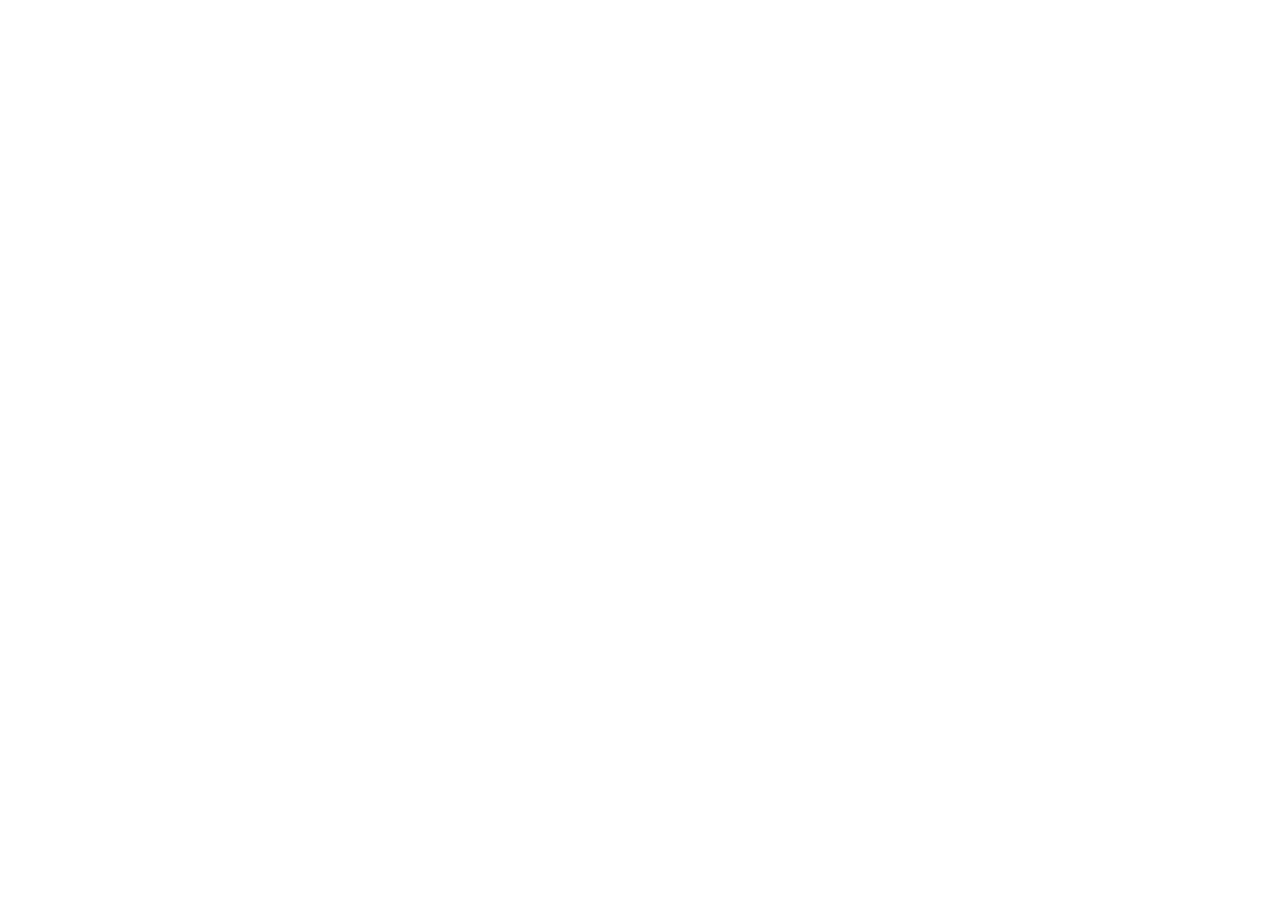
==== ShoopDaPoop.Website/index.html @ c2f31dab "Initial commit with clickable bunny" ====
﻿<!DOCTYPE html>

<html lang="en" xmlns="http://www.w3.org/1999/xhtml">
<head>
    <meta charset="utf-8" />
    <title>Shoop Da Poop!</title>
    <script src="lib/pixi.min.js"></script>
    <script src="scripts/bridge.js"></script>
    <script src="scripts/shoopDaPoop.application.js"></script>
</head>
<body>
    <!--
        Right-Click on this file
        and select "View in Browser"
    -->
</body>
</html>
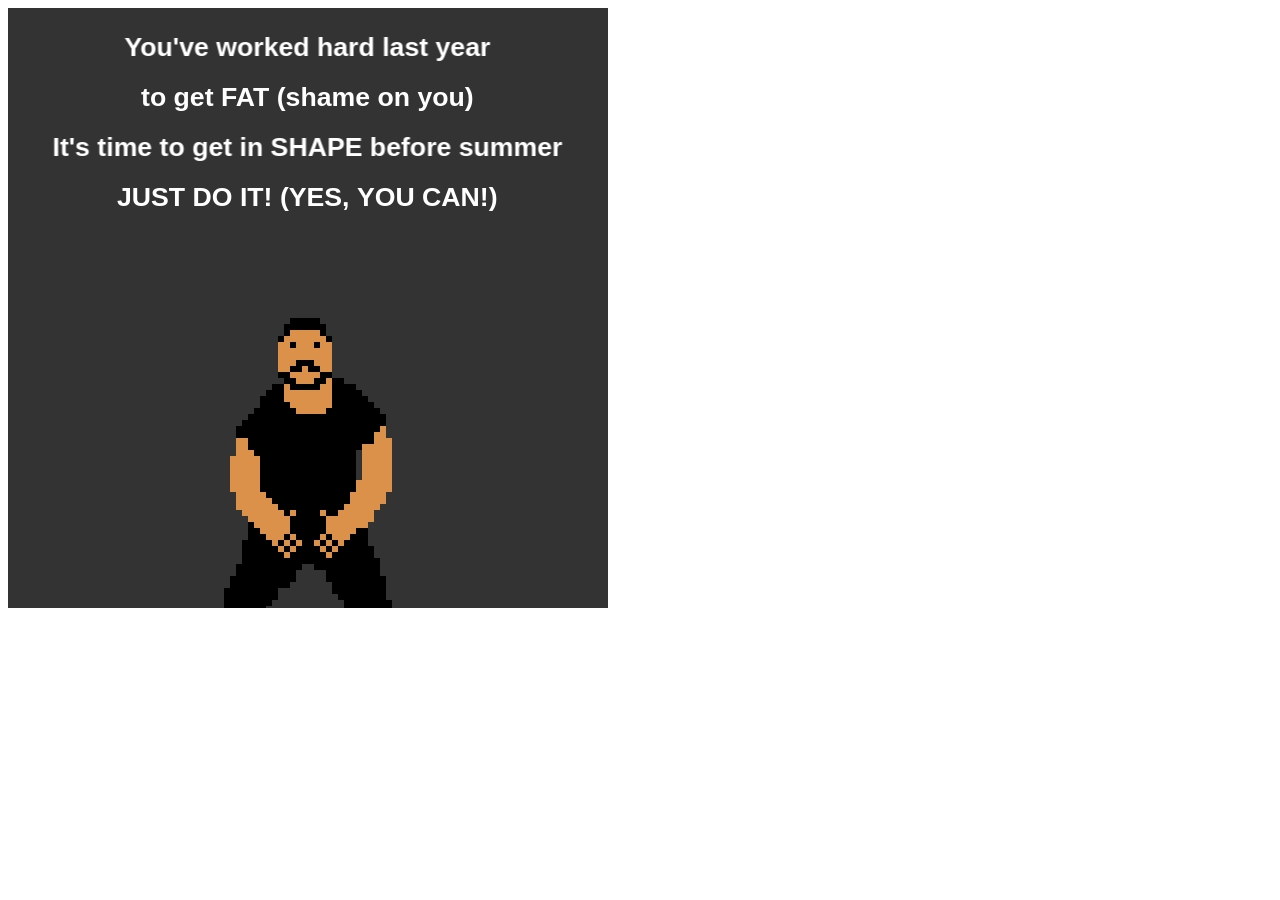
==== commit 89e02842: "Update scripts." ====
--- a/ShoopDaPoop.Website/index.html
+++ b/ShoopDaPoop.Website/index.html
@@ -5,8 +5,8 @@
     <meta charset="utf-8" />
     <title>Shoop Da Poop!</title>
     <script src="lib/pixi.min.js"></script>
-    <script src="scripts/bridge.js"></script>
-    <script src="scripts/shoopDaPoop.application.js"></script>
+    <script src="scripts/bridge.min.js"></script>
+    <script src="scripts/shoopDaPoop.application.min.js"></script>
 </head>
 <body>
     <!--
